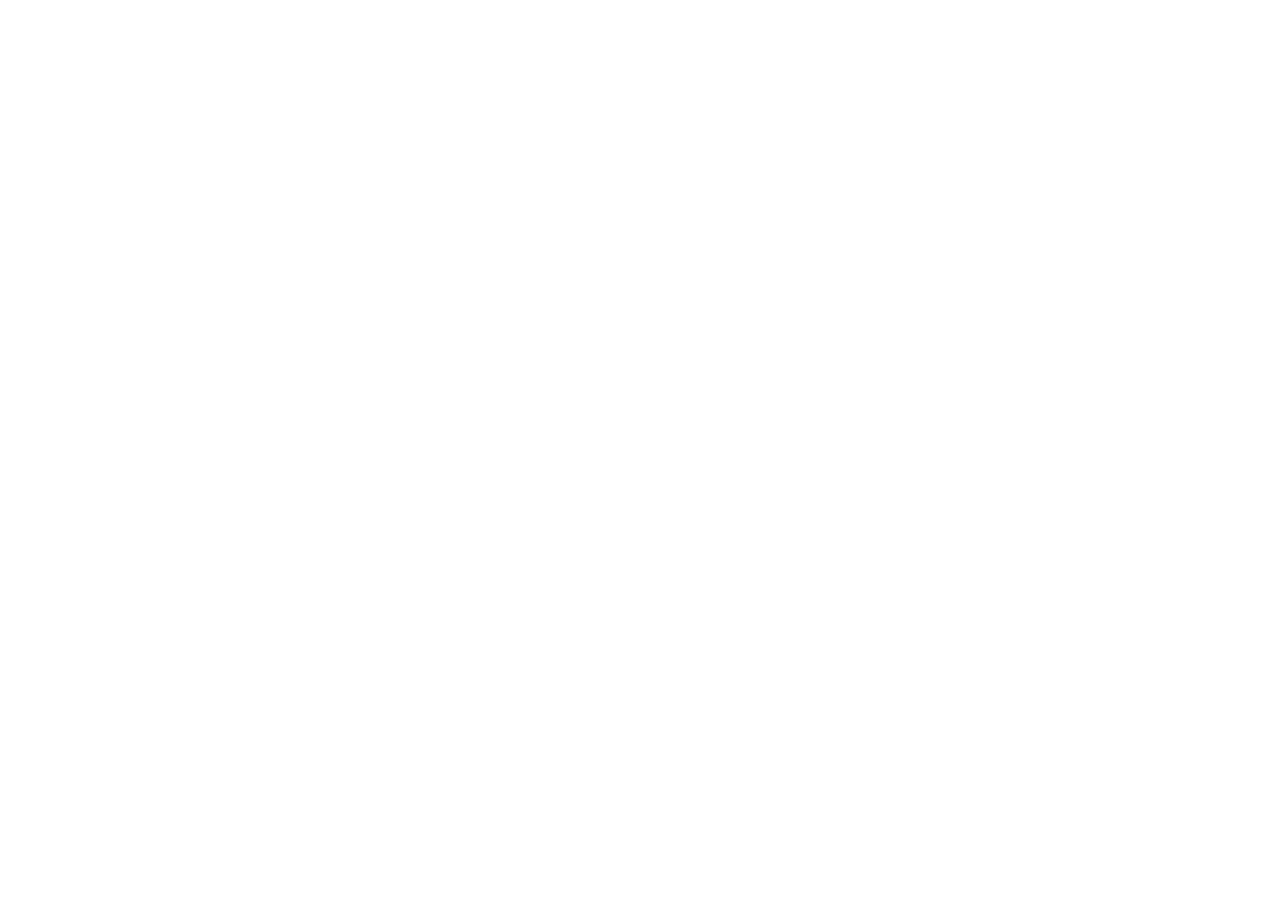
==== cropManage.html @ 5288ae35 "Create cropManage.html" ====
<!DOCTYPE html>
<html lang="en">
<head>
    <meta charset="UTF-8">
    <meta http-equiv="X-UA-Compatible" content="IE=edge">
    <meta name="viewport" content="width=device-width, initial-scale=1.0">
    <title>CropManagement</title>
</head>
<body>
    
</body>
</html>
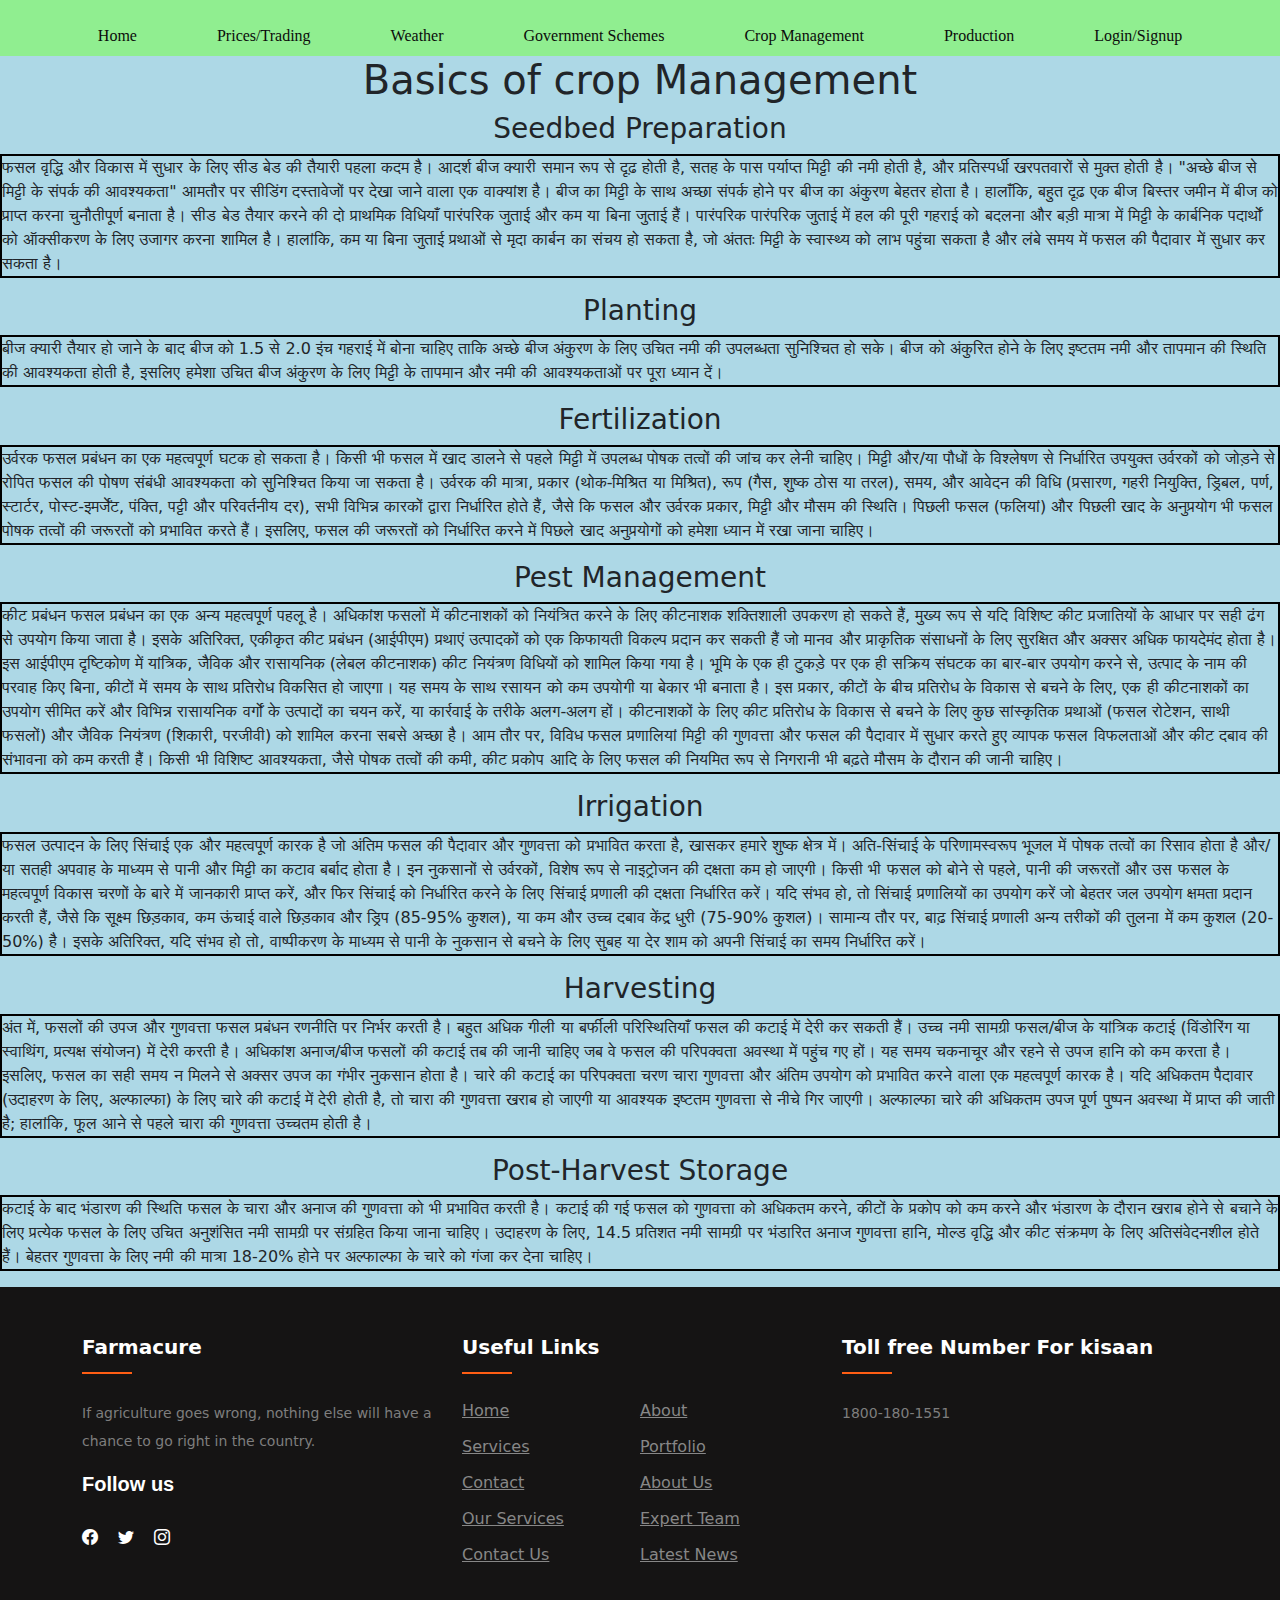
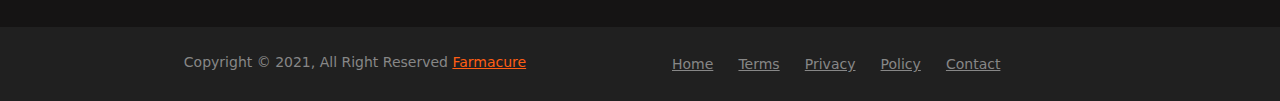
==== commit b93fb015: "updated" ====
--- a/cropManage.html
+++ b/cropManage.html
@@ -4,9 +4,387 @@
     <meta charset="UTF-8">
     <meta http-equiv="X-UA-Compatible" content="IE=edge">
     <meta name="viewport" content="width=device-width, initial-scale=1.0">
+    <link rel="stylesheet" href="	https://cdn.jsdelivr.net/npm/bootstrap@5.2.0-beta1/dist/css/bootstrap.min.css">
+    <script src="https://stackpath.bootstrapcdn.com/bootstrap/4.5.0/js/bootstrap.min.js"></script>
+    <script src="https://cdn.jsdelivr.net/npm/bootstrap@5.2.0-beta1/dist/js/bootstrap.bundle.min.js"></script>
+    <link rel="stylesheet" href="https://cdn.jsdelivr.net/npm/bootstrap-icons@1.3.0/font/bootstrap-icons.css">
+    <link rel="shortcut icon" href="images/favicon.webp" type="image/x-icon">
     <title>CropManagement</title>
+
+    <style>
+        body{
+            background-color: lightblue;
+        }
+        .nav-item{
+    padding: 0.5rem 1rem;
+    margin: 0.5rem;
+    margin-bottom: 0%;
+    padding-bottom: 0%;
+    border-radius: 0.5rem;
+    cursor: pointer;
+    transition: all 0.3s ease-in-out;
+}
+
+.nav {
+    background-color: lightgreen;
+}
+.nav-link {
+    margin-top: 37%;
+    color: rgb(11, 12, 11) !important;
+    font-family: 'Comfortaa', cursive;
+    justify-content: center;
+    text-align: center;
+
+}
+.nav-item :hover{
+    color: rgb(245, 90, 19) !important;
+}
+
+.img-fluid{
+    margin-left: 3%; margin-right: 3%; 
+}
+.storage
+{
+    margin-top: 0;
+}   
+.hii{
+    text-align: center;
+}
+.seed{
+    border: 2px solid black;
+}
+
+
+ul {
+    margin: 0px;
+    padding: 0px;
+}
+.footer-section {
+  background: #151414;
+  position: relative;
+}
+.footer-cta {
+  border-bottom: 1px solid #373636;
+}
+.single-cta i {
+  color: #ff5e14;
+  font-size: 30px;
+  float: left;
+  margin-top: 8px;
+}
+.cta-text {
+  padding-left: 15px;
+  display: inline-block;
+}
+.cta-text h4 {
+  color: #fff;
+  font-size: 20px;
+  font-weight: 600;
+  margin-bottom: 2px;
+}
+.cta-text span {
+  color: #757575;
+  font-size: 15px;
+}
+.footer-content {
+  position: relative;
+  z-index: 2;
+}
+.footer-pattern img {
+  position: absolute;
+  top: 0;
+  left: 0;
+  height: 330px;
+  background-size: cover;
+  background-position: 100% 100%;
+}
+.footer-logo {
+  margin-bottom: 30px;
+}
+.footer-logo img {
+    max-width: 200px;
+}
+.footer-text p {
+  margin-bottom: 14px;
+  font-size: 14px;
+      color: #7e7e7e;
+  line-height: 28px;
+}
+.footer-social-icon span {
+  color: #fff;
+  display: block;
+  font-size: 20px;
+  font-weight: 700;
+  font-family: 'Poppins', sans-serif;
+  margin-bottom: 20px;
+}
+.footer-social-icon a {
+  color: #fff;
+  font-size: 16px;
+  margin-right: 15px;
+}
+.footer-social-icon i {
+  height: 40px;
+  width: 40px;
+  text-align: center;
+  line-height: 38px;
+  border-radius: 50%;
+}
+.facebook-bg{
+  background: #3B5998;
+}
+.twitter-bg{
+  background: #55ACEE;
+}
+.google-bg{
+  background: #DD4B39;
+}
+.footer-widget-heading h3 {
+  color: #fff;
+  font-size: 20px;
+  font-weight: 600;
+  margin-bottom: 40px;
+  position: relative;
+}
+.footer-widget-heading h3::before {
+  content: "";
+  position: absolute;
+  left: 0;
+  bottom: -15px;
+  height: 2px;
+  width: 50px;
+  background: #ff5e14;
+}
+.footer-widget ul li {
+  display: inline-block;
+  float : left;
+  width: 50%;
+  margin-bottom: 12px;
+}
+.footer-widget ul li a:hover{
+  color: #ff5e14;
+}
+.footer-widget ul li a {
+  color: #878787;
+  text-transform: capitalize;
+}
+.subscribe-form {
+  position: relative;
+  overflow: hidden;
+}
+.subscribe-form input {
+  width: 100%;
+  padding: 14px 28px;
+  background: #2E2E2E;
+  border: 1px solid #2E2E2E;
+  color: #fff;
+}
+.subscribe-form button {
+    position: absolute;
+    right: 0;
+    background: #ff5e14;
+    padding: 13px 20px;
+    border: 1px solid #ff5e14;
+    top: 0;
+}
+.subscribe-form button i {
+  color: #fff;
+  font-size: 22px;
+  transform: rotate(-6deg);
+}
+.copyright-area{
+  background: #202020;
+  padding: 25px 0;
+}
+.copyright-text p {
+  margin: 0;
+  font-size: 14px;
+  color: #878787;
+}
+.copyright-text p a{
+  color: #ff5e14;
+}
+.footer-menu li {
+  display: inline-block;
+  margin-left: 20px;
+}
+.footer-menu li:hover a{
+  color: #ff5e14;
+}
+.footer-menu li a {
+  font-size: 14px;
+  color: #878787;
+}
+.hi{
+    text-decoration: none;
+    color: white;
+}
+    </style>
 </head>
 <body>
     
+
+    <nav>
+        <div>
+            <ul class="nav justify-content-center">
+                <li class="nav-item">
+                    <a href="index.html" style= text-Decoration:none >
+                        <div class="nav-link active storage" id="about"  aria-current="page" >
+                            Home
+                        </div>
+                    </a>
+                </li>
+                <li class="nav-item">
+                    <a class="nav-link storage" href="Prices.html">Prices/Trading</a>
+                </li>
+                <!-- <li class="nav-item">
+                    <img src="images/FarmaCure.png" height="60vh" alt="" style="margin-left: 3%; margin-right: 3%"/>
+                </li> -->
+                <li class="nav-item">
+                    <a class="nav-link storage"  href="weather.html">Weather</a>
+                </li>
+                <li class="nav-item">
+                    <a class="nav-link storage "  href="Government1.html" target="_blank" >Government Schemes </a>
+                </li>
+                <li class="nav-item">
+                    <a class="nav-link storage "  href="cropManage.html" target="_blank" >Crop Management</a>
+                </li>
+                <li class="nav-item">
+                    <a class="nav-link storage "  href="production.html" target="_blank" >Production</a>
+                </li>
+                <li class="nav-item">
+                    <a class="nav-link storage "  href="#footer">Login/Signup</a>
+                </li>
+            </ul>
+        </div>
+    </nav>
+
+    
+    <h1 style="text-align: center;">Basics of crop Management</h1>
+    
+    <div class="man">
+        <div class="para">
+            <h3 class="hii" >Seedbed Preparation</h3>
+            <p class="seed">फसल वृद्धि और विकास में सुधार के लिए सीड बेड की तैयारी पहला कदम है। आदर्श बीज क्यारी समान रूप से दृढ़ होती है, सतह के पास पर्याप्त मिट्टी की नमी होती है, और प्रतिस्पर्धी खरपतवारों से मुक्त होती है। "अच्छे बीज से मिट्टी के संपर्क की आवश्यकता" आमतौर पर सीडिंग दस्तावेजों पर देखा जाने वाला एक वाक्यांश है। बीज का मिट्टी के साथ अच्छा संपर्क होने पर बीज का अंकुरण बेहतर होता है। हालाँकि, बहुत दृढ़ एक बीज बिस्तर जमीन में बीज को प्राप्त करना चुनौतीपूर्ण बनाता है।
+
+                सीड बेड तैयार करने की दो प्राथमिक विधियाँ पारंपरिक जुताई और कम या बिना जुताई हैं। पारंपरिक पारंपरिक जुताई में हल की पूरी गहराई को बदलना और बड़ी मात्रा में मिट्टी के कार्बनिक पदार्थों को ऑक्सीकरण के लिए उजागर करना शामिल है। हालांकि, कम या बिना जुताई प्रथाओं से मृदा कार्बन का संचय हो सकता है, जो अंततः मिट्टी के स्वास्थ्य को लाभ पहुंचा सकता है और लंबे समय में फसल की पैदावार में सुधार कर सकता है।</p>
+        </div>
+        <div class="para">
+            <h3 class="hii" >Planting</h3>
+            <p class="seed">बीज क्यारी तैयार हो जाने के बाद बीज को 1.5 से 2.0 इंच गहराई में बोना चाहिए ताकि अच्छे बीज अंकुरण के लिए उचित नमी की उपलब्धता सुनिश्चित हो सके। बीज को अंकुरित होने के लिए इष्टतम नमी और तापमान की स्थिति की आवश्यकता होती है, इसलिए हमेशा उचित बीज अंकुरण के लिए मिट्टी के तापमान और नमी की आवश्यकताओं पर पूरा ध्यान दें।</p>
+        </div>
+        <div class="para">
+            <h3 class="hii" >Fertilization</h3>
+            <p class="seed">उर्वरक फसल प्रबंधन का एक महत्वपूर्ण घटक हो सकता है। किसी भी फसल में खाद डालने से पहले मिट्टी में उपलब्ध पोषक तत्वों की जांच कर लेनी चाहिए। मिट्टी और/या पौधों के विश्लेषण से निर्धारित उपयुक्त उर्वरकों को जोड़ने से रोपित फसल की पोषण संबंधी आवश्यकता को सुनिश्चित किया जा सकता है।
+
+                उर्वरक की मात्रा, प्रकार (थोक-मिश्रित या मिश्रित), रूप (गैस, शुष्क ठोस या तरल), समय, और आवेदन की विधि (प्रसारण, गहरी नियुक्ति, ड्रिबल, पर्ण, स्टार्टर, पोस्ट-इमर्जेंट, पंक्ति, पट्टी और परिवर्तनीय दर), सभी विभिन्न कारकों द्वारा निर्धारित होते हैं, जैसे कि फसल और उर्वरक प्रकार, मिट्टी और मौसम की स्थिति। पिछली फसल (फलियां) और पिछली खाद के अनुप्रयोग भी फसल पोषक तत्वों की जरूरतों को प्रभावित करते हैं। इसलिए, फसल की जरूरतों को निर्धारित करने में पिछले खाद अनुप्रयोगों को हमेशा ध्यान में रखा जाना चाहिए।</p>
+        </div>
+        <div class="para">
+            <h3 class="hii" >Pest Management
+            </h3>
+            <p class="seed">कीट प्रबंधन फसल प्रबंधन का एक अन्य महत्वपूर्ण पहलू है। अधिकांश फसलों में कीटनाशकों को नियंत्रित करने के लिए कीटनाशक शक्तिशाली उपकरण हो सकते हैं, मुख्य रूप से यदि विशिष्ट कीट प्रजातियों के आधार पर सही ढंग से उपयोग किया जाता है। इसके अतिरिक्त, एकीकृत कीट प्रबंधन (आईपीएम) प्रथाएं उत्पादकों को एक किफायती विकल्प प्रदान कर सकती हैं जो मानव और प्राकृतिक संसाधनों के लिए सुरक्षित और अक्सर अधिक फायदेमंद होता है। इस आईपीएम दृष्टिकोण में यांत्रिक, जैविक और रासायनिक (लेबल कीटनाशक) कीट नियंत्रण विधियों को शामिल किया गया है।
+
+                भूमि के एक ही टुकड़े पर एक ही सक्रिय संघटक का बार-बार उपयोग करने से, उत्पाद के नाम की परवाह किए बिना, कीटों में समय के साथ प्रतिरोध विकसित हो जाएगा। यह समय के साथ रसायन को कम उपयोगी या बेकार भी बनाता है। इस प्रकार, कीटों के बीच प्रतिरोध के विकास से बचने के लिए, एक ही कीटनाशकों का उपयोग सीमित करें और विभिन्न रासायनिक वर्गों के उत्पादों का चयन करें, या कार्रवाई के तरीके अलग-अलग हों। कीटनाशकों के लिए कीट प्रतिरोध के विकास से बचने के लिए कुछ सांस्कृतिक प्रथाओं (फसल रोटेशन, साथी फसलों) और जैविक नियंत्रण (शिकारी, परजीवी) को शामिल करना सबसे अच्छा है। आम तौर पर, विविध फसल प्रणालियां मिट्टी की गुणवत्ता और फसल की पैदावार में सुधार करते हुए व्यापक फसल विफलताओं और कीट दबाव की संभावना को कम करती हैं। किसी भी विशिष्ट आवश्यकता, जैसे पोषक तत्वों की कमी, कीट प्रकोप आदि के लिए फसल की नियमित रूप से निगरानी भी बढ़ते मौसम के दौरान की जानी चाहिए।</p>
+        </div>
+        <div class="para">
+            <h3 class="hii" >Irrigation
+            </h3>
+            <p class="seed">फसल उत्पादन के लिए सिंचाई एक और महत्वपूर्ण कारक है जो अंतिम फसल की पैदावार और गुणवत्ता को प्रभावित करता है, खासकर हमारे शुष्क क्षेत्र में। अति-सिंचाई के परिणामस्वरूप भूजल में पोषक तत्वों का रिसाव होता है और/या सतही अपवाह के माध्यम से पानी और मिट्टी का कटाव बर्बाद होता है। इन नुकसानों से उर्वरकों, विशेष रूप से नाइट्रोजन की दक्षता कम हो जाएगी।
+
+                किसी भी फसल को बोने से पहले, पानी की जरूरतों और उस फसल के महत्वपूर्ण विकास चरणों के बारे में जानकारी प्राप्त करें, और फिर सिंचाई को निर्धारित करने के लिए सिंचाई प्रणाली की दक्षता निर्धारित करें। यदि संभव हो, तो सिंचाई प्रणालियों का उपयोग करें जो बेहतर जल उपयोग क्षमता प्रदान करती हैं, जैसे कि सूक्ष्म छिड़काव, कम ऊंचाई वाले छिड़काव और ड्रिप (85-95% कुशल), या कम और उच्च दबाव केंद्र धुरी (75-90% कुशल)। सामान्य तौर पर, बाढ़ सिंचाई प्रणाली अन्य तरीकों की तुलना में कम कुशल (20-50%) है। इसके अतिरिक्त, यदि संभव हो तो, वाष्पीकरण के माध्यम से पानी के नुकसान से बचने के लिए सुबह या देर शाम को अपनी सिंचाई का समय निर्धारित करें।</p>
+        </div>
+        <div class="para">
+            <h3 class="hii" >Harvesting
+            </h3>
+            <p class="seed">अंत में, फसलों की उपज और गुणवत्ता फसल प्रबंधन रणनीति पर निर्भर करती है। बहुत अधिक गीली या बर्फीली परिस्थितियाँ फसल की कटाई में देरी कर सकती हैं। उच्च नमी सामग्री फसल/बीज के यांत्रिक कटाई (विंडोरिंग या स्वाथिंग, प्रत्यक्ष संयोजन) में देरी करती है। अधिकांश अनाज/बीज फसलों की कटाई तब की जानी चाहिए जब वे फसल की परिपक्वता अवस्था में पहुंच गए हों। यह समय चकनाचूर और रहने से उपज हानि को कम करता है। इसलिए, फसल का सही समय न मिलने से अक्सर उपज का गंभीर नुकसान होता है।
+
+                चारे की कटाई का परिपक्वता चरण चारा गुणवत्ता और अंतिम उपयोग को प्रभावित करने वाला एक महत्वपूर्ण कारक है। यदि अधिकतम पैदावार (उदाहरण के लिए, अल्फाल्फा) के लिए चारे की कटाई में देरी होती है, तो चारा की गुणवत्ता खराब हो जाएगी या आवश्यक इष्टतम गुणवत्ता से नीचे गिर जाएगी। अल्फाल्फा चारे की अधिकतम उपज पूर्ण पुष्पन अवस्था में प्राप्त की जाती है; हालांकि, फूल आने से पहले चारा की गुणवत्ता उच्चतम होती है।</p>
+        </div>
+        <div class="para">
+            <h3 class="hii" >Post-Harvest Storage
+            </h3>
+            <p class="seed">कटाई के बाद भंडारण की स्थिति फसल के चारा और अनाज की गुणवत्ता को भी प्रभावित करती है। कटाई की गई फसल को गुणवत्ता को अधिकतम करने, कीटों के प्रकोप को कम करने और भंडारण के दौरान खराब होने से बचाने के लिए प्रत्येक फसल के लिए उचित अनुशंसित नमी सामग्री पर संग्रहित किया जाना चाहिए। उदाहरण के लिए, 14.5 प्रतिशत नमी सामग्री पर भंडारित अनाज गुणवत्ता हानि, मोल्ड वृद्धि और कीट संक्रमण के लिए अतिसंवेदनशील होते हैं। बेहतर गुणवत्ता के लिए नमी की मात्रा 18-20% होने पर अल्फाल्फा के चारे को गंजा कर देना चाहिए।</p>
+        </div>
+    </div>
+
+    <footer class="footer-section">
+        <div class="container">
+            <div class="footer-content pt-5 pb-5">
+                <div class="row">
+                    <div class="col-xl-4 col-lg-4 mb-50">
+                        <div class="footer-widget">
+                            <div class="footer-logo">
+                                <div class="footer-widget-heading">
+                                    <h3><a class="hi" href="index.html">Farmacure</a></h3>
+
+                                </div>
+                                
+                            </div>
+                            <div class="footer-text">
+                                <p>If agriculture goes wrong, nothing else will have a chance to go right in the country.</p>
+                            </div>
+                            <div class="footer-social-icon">
+                                <span>Follow us</span>
+                                <a href="#"><i class="bi bi-facebook "></i></a>
+                                <a href="#"><i class="bi bi-twitter "></i></a>
+                                <a href="#"><i class="bi bi-instagram"></i></a>
+                            </div>
+                        </div>
+                    </div>
+                    <div class="col-xl-4 col-lg-4 col-md-6 mb-30">
+                        <div class="footer-widget">
+                            <div class="footer-widget-heading">
+                                <h3>Useful Links</h3>
+                            </div>
+                            <ul>
+                                <li><a href="#">Home</a></li>
+                                <li><a href="#">about</a></li>
+                                <li><a href="#">services</a></li>
+                                <li><a href="#">portfolio</a></li>
+                                <li><a href="#">Contact</a></li>
+                                <li><a href="#">About us</a></li>
+                                <li><a href="#">Our Services</a></li>
+                                <li><a href="#">Expert Team</a></li>
+                                <li><a href="#">Contact us</a></li>
+                                <li><a href="#">Latest News</a></li>
+                            </ul>
+                        </div>
+                    </div>
+                    <div class="col-xl-4 col-lg-4 col-md-6 mb-50">
+                        <div class="footer-widget">
+                            <div class="footer-widget-heading">
+                                <h3>Toll free Number For kisaan</h3>
+                            </div>
+                            <div class="footer-text mb-25">
+                                <p>1800-180-1551</p>
+                            </div>
+                        </div>
+                    </div>
+                </div>
+            </div>
+        </div>
+        <div class="copyright-area">
+            <div class="container">
+                <div class="row">
+                    <div class="col-xl-6 col-lg-6 text-center text-lg-left">
+                        <div class="copyright-text">
+                            <p>Copyright &copy; 2021, All Right Reserved <a href="/">Farmacure</a></p>
+                        </div>
+                    </div>
+                    <div class="col-xl-6 col-lg-6 d-none d-lg-block text-right">
+                        <div class="footer-menu">
+                            <ul>
+                                <li><a href="#">Home</a></li>
+                                <li><a href="#">Terms</a></li>
+                                <li><a href="#">Privacy</a></li>
+                                <li><a href="#">Policy</a></li>
+                                <li><a href="#">Contact</a></li>
+                            </ul>
+                        </div>
+                    </div>
+                </div>
+            </div>
+        </div>
+    </footer>
 </body>
 </html>